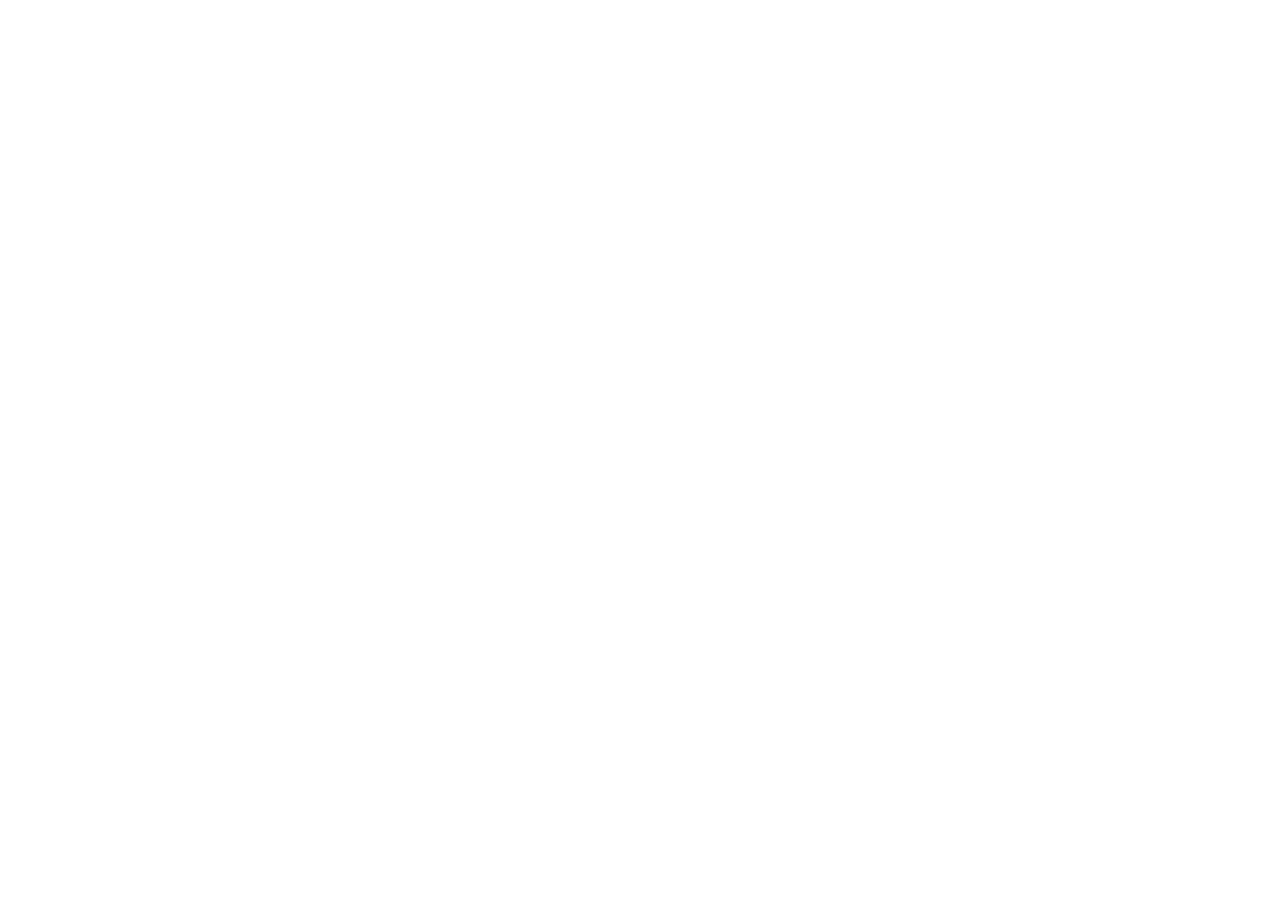
==== web/index.html @ 38fcbb66 "first commit" ====
<!DOCTYPE html>
<html>
<head>
  <!--
    If you are serving your web app in a path other than the root, change the
    href value below to reflect the base path you are serving from.

    The path provided below has to start and end with a slash "/" in order for
    it to work correctly.

    For more details:
    * https://developer.mozilla.org/en-US/docs/Web/HTML/Element/base

    This is a placeholder for base href that will be replaced by the value of
    the `--base-href` argument provided to `flutter build`.
  -->
  <base href="$FLUTTER_BASE_HREF">

  <meta charset="UTF-8">
  <meta content="IE=Edge" http-equiv="X-UA-Compatible">
  <meta name="description" content="A new Flutter project.">

  <!-- iOS meta tags & icons -->
  <meta name="apple-mobile-web-app-capable" content="yes">
  <meta name="apple-mobile-web-app-status-bar-style" content="black">
  <meta name="apple-mobile-web-app-title" content="orino_smart_village">
  <link rel="apple-touch-icon" href="icons/Icon-192.png">

  <!-- Favicon -->
  <link rel="icon" type="image/png" href="favicon.png"/>

  <title>orino_smart_village</title>
  <link rel="manifest" href="manifest.json">

  <script>
    // The value below is injected by flutter build, do not touch.
    var serviceWorkerVersion = null;
  </script>
  <!-- This script adds the flutter initialization JS code -->
  <script src="flutter.js" defer></script>
</head>
<body>
  <script>
    window.addEventListener('load', function(ev) {
      // Download main.dart.js
      _flutter.loader.loadEntrypoint({
        serviceWorker: {
          serviceWorkerVersion: serviceWorkerVersion,
        }
      }).then(function(engineInitializer) {
        return engineInitializer.initializeEngine();
      }).then(function(appRunner) {
        return appRunner.runApp();
      });
    });
  </script>
</body>
</html>
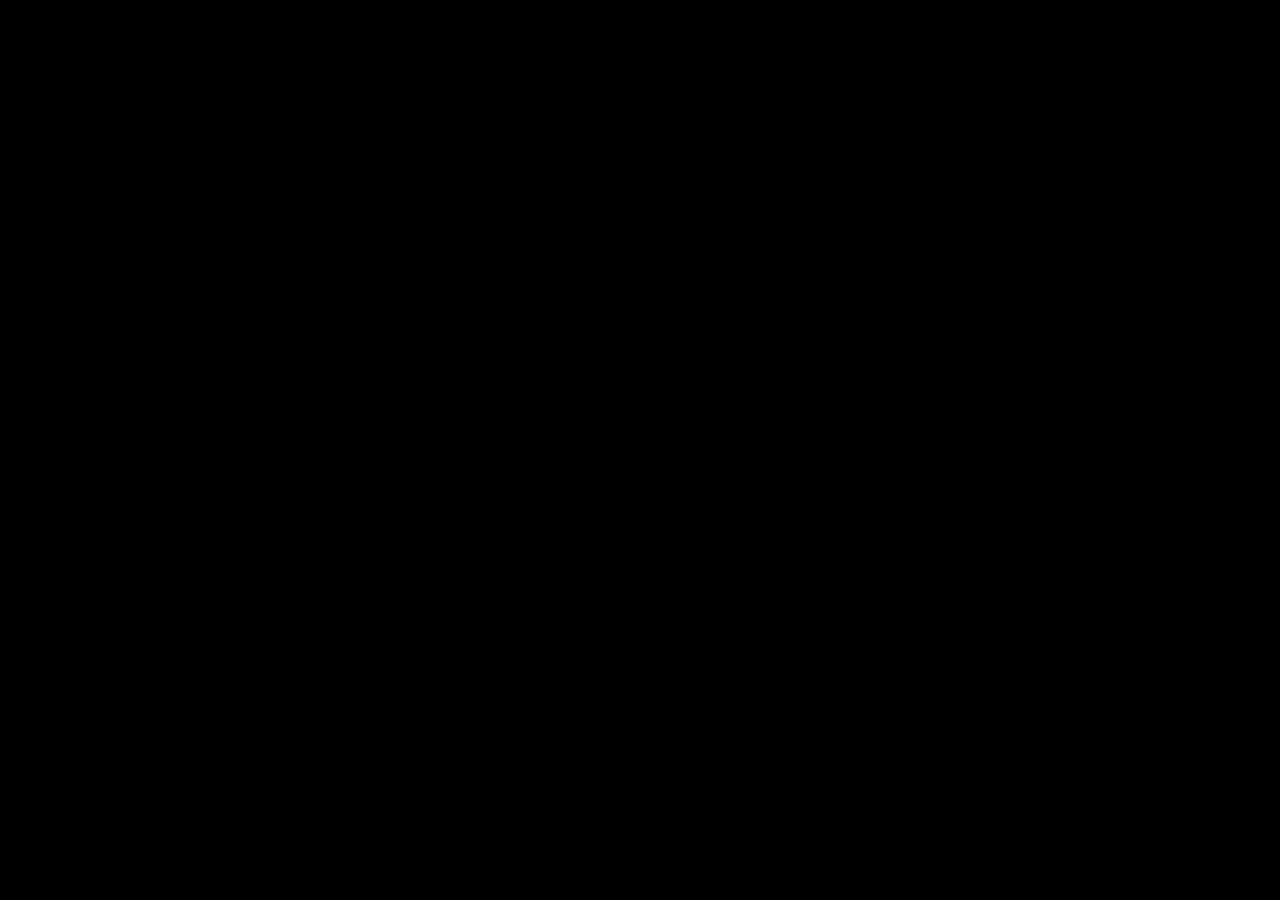
==== commit 7649500c: "Splash screen" ====
--- a/web/index.html
+++ b/web/index.html
@@ -38,6 +38,9 @@
   </script>
   <!-- This script adds the flutter initialization JS code -->
   <script src="flutter.js" defer></script>
+  <script src="splash/splash.js"></script>
+  <meta content="width=device-width, initial-scale=1.0, maximum-scale=1.0, user-scalable=no" name="viewport"/>
+  <link rel="stylesheet" type="text/css" href="splash/style.css">
 </head>
 <body>
   <script>
@@ -55,4 +58,4 @@
     });
   </script>
 </body>
-</html>
+</html>--- a/web/splash/style.css
+++ b/web/splash/style.css
@@ -0,0 +1,43 @@
+body {
+  margin:0;
+  height:100%;
+  background: #000000;
+  background-image: url("img/light-background.png");
+  background-size: 100% 100%;
+}
+
+.center {
+  margin: 0;
+  position: absolute;
+  top: 50%;
+  left: 50%;
+  -ms-transform: translate(-50%, -50%);
+  transform: translate(-50%, -50%);
+}
+
+.contain {
+  display:block;
+  width:100%; height:100%;
+  object-fit: contain;
+}
+
+.stretch {
+  display:block;
+  width:100%; height:100%;
+}
+
+.cover {
+  display:block;
+  width:100%; height:100%;
+  object-fit: cover;
+}
+
+@media (prefers-color-scheme: dark) {
+  body {
+    margin:0;
+    height:100%;
+    background: #000000;
+    background-image: url("img/dark-background.png");
+    background-size: 100% 100%;
+  }
+}
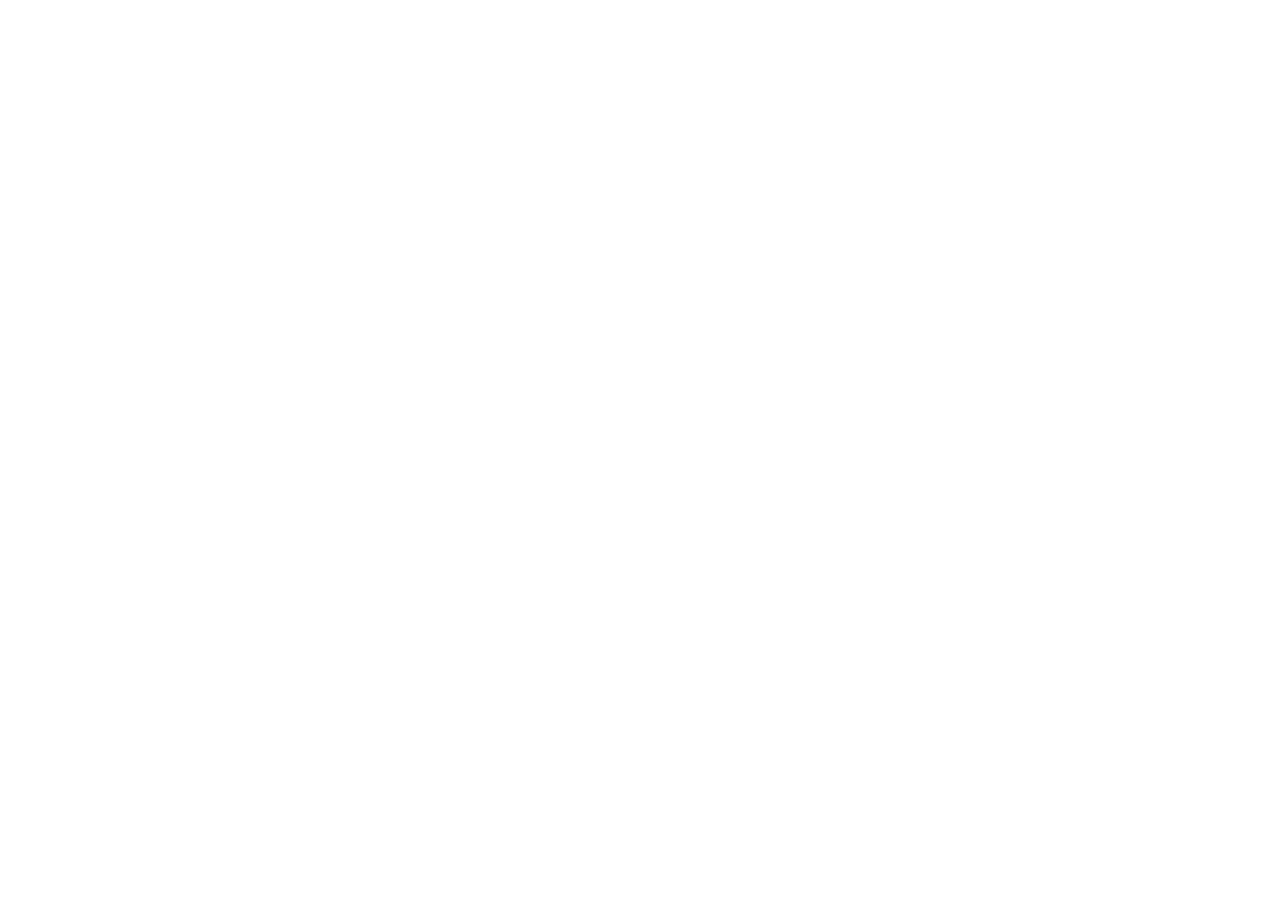
==== commit 8b007556: "Removed splash screen" ====
--- a/web/index.html
+++ b/web/index.html
@@ -1,6 +1,4 @@
-<!DOCTYPE html>
-<html>
-<head>
+<!DOCTYPE html><html><head>
   <!--
     If you are serving your web app in a path other than the root, change the
     href value below to reflect the base path you are serving from.
@@ -27,7 +25,7 @@
   <link rel="apple-touch-icon" href="icons/Icon-192.png">
 
   <!-- Favicon -->
-  <link rel="icon" type="image/png" href="favicon.png"/>
+  <link rel="icon" type="image/png" href="favicon.png">
 
   <title>orino_smart_village</title>
   <link rel="manifest" href="manifest.json">
@@ -37,9 +35,9 @@
     var serviceWorkerVersion = null;
   </script>
   <!-- This script adds the flutter initialization JS code -->
-  <script src="flutter.js" defer></script>
+  <script src="flutter.js" defer=""></script>
   <script src="splash/splash.js"></script>
-  <meta content="width=device-width, initial-scale=1.0, maximum-scale=1.0, user-scalable=no" name="viewport"/>
+  <meta content="width=device-width, initial-scale=1.0, maximum-scale=1.0, user-scalable=no" name="viewport">
   <link rel="stylesheet" type="text/css" href="splash/style.css">
 </head>
 <body>
@@ -57,5 +55,5 @@
       });
     });
   </script>
-</body>
-</html>+
+</body></html>--- a/web/splash/style.css
+++ b/web/splash/style.css
@@ -1,8 +1,8 @@
 body {
   margin:0;
   height:100%;
-  background: #000000;
-  background-image: url("img/light-background.png");
+  background: #ffffff;
+  
   background-size: 100% 100%;
 }
 
@@ -32,12 +32,32 @@
   object-fit: cover;
 }
 
+.bottom {
+  position: absolute;
+  bottom: 0;
+  left: 50%;
+  -ms-transform: translate(-50%, 0);
+  transform: translate(-50%, 0);
+}
+
+.bottomLeft {
+  position: absolute;
+  bottom: 0;
+  left: 0;
+}
+
+.bottomRight {
+  position: absolute;
+  bottom: 0;
+  right: 0;
+}
+
 @media (prefers-color-scheme: dark) {
   body {
     margin:0;
     height:100%;
     background: #000000;
-    background-image: url("img/dark-background.png");
+    
     background-size: 100% 100%;
   }
 }
